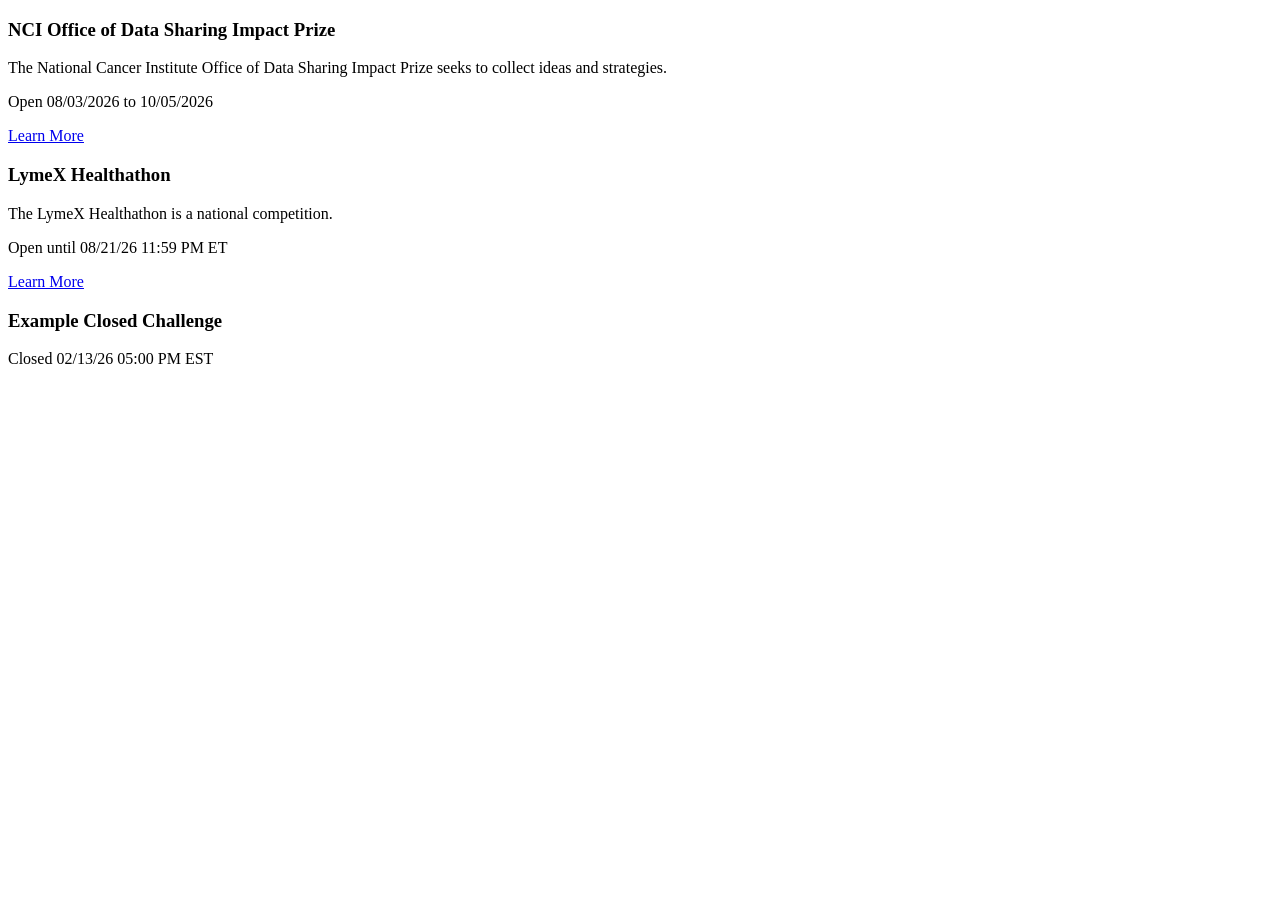
==== tests/fixtures/nih_challenges.html @ bf4f6809 "Test: add NIH challenge HTML fixture" ====
<!doctype html><html><body>
<h3>NCI Office of Data Sharing Impact Prize</h3>
<p>The National Cancer Institute Office of Data Sharing Impact Prize seeks to collect ideas and strategies.</p>
<p>Open 08/03/2026 to 10/05/2026</p>
<a href="/challenges/nci-office-data-sharing-impact-prize">Learn More</a>
<h3>LymeX Healthathon</h3>
<p>The LymeX Healthathon is a national competition.</p>
<p>Open until 08/21/26 11:59 PM ET</p>
<a href="/challenges/lymex-healthathon">Learn More</a>
<h3>Example Closed Challenge</h3>
<p>Closed 02/13/26 05:00 PM EST</p>
</body></html>
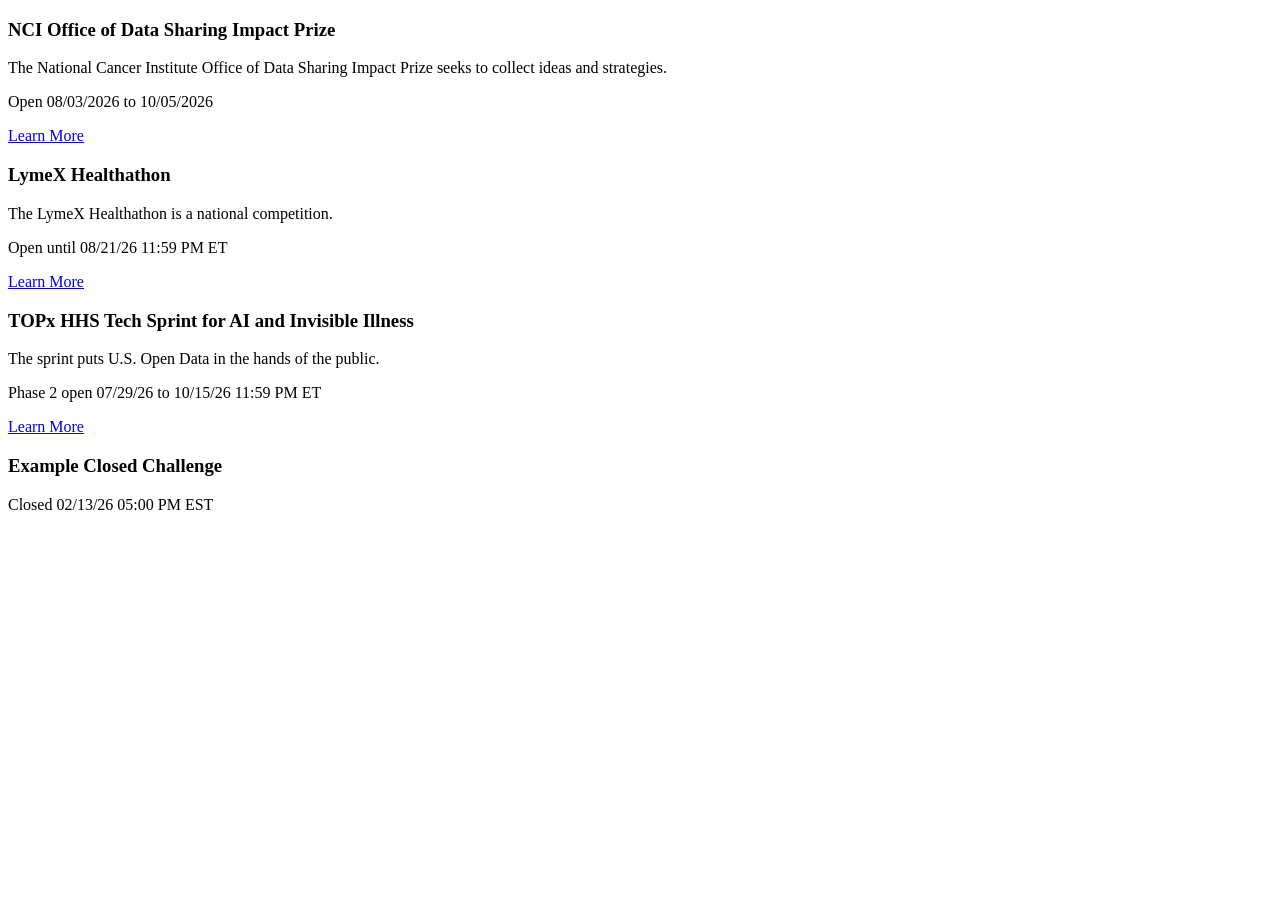
==== commit 3a671bd7: "Test: guard NIH status parsing against Open Data text" ====
--- a/tests/fixtures/nih_challenges.html
+++ b/tests/fixtures/nih_challenges.html
@@ -7,6 +7,10 @@
 <p>The LymeX Healthathon is a national competition.</p>
 <p>Open until 08/21/26 11:59 PM ET</p>
 <a href="/challenges/lymex-healthathon">Learn More</a>
+<h3>TOPx HHS Tech Sprint for AI and Invisible Illness</h3>
+<p>The sprint puts U.S. Open Data in the hands of the public.</p>
+<p>Phase 2 open 07/29/26 to 10/15/26 11:59 PM ET</p>
+<a href="/challenges/topx-hhs-tech-sprint-ai-and-invisible-illness">Learn More</a>
 <h3>Example Closed Challenge</h3>
 <p>Closed 02/13/26 05:00 PM EST</p>
 </body></html>
